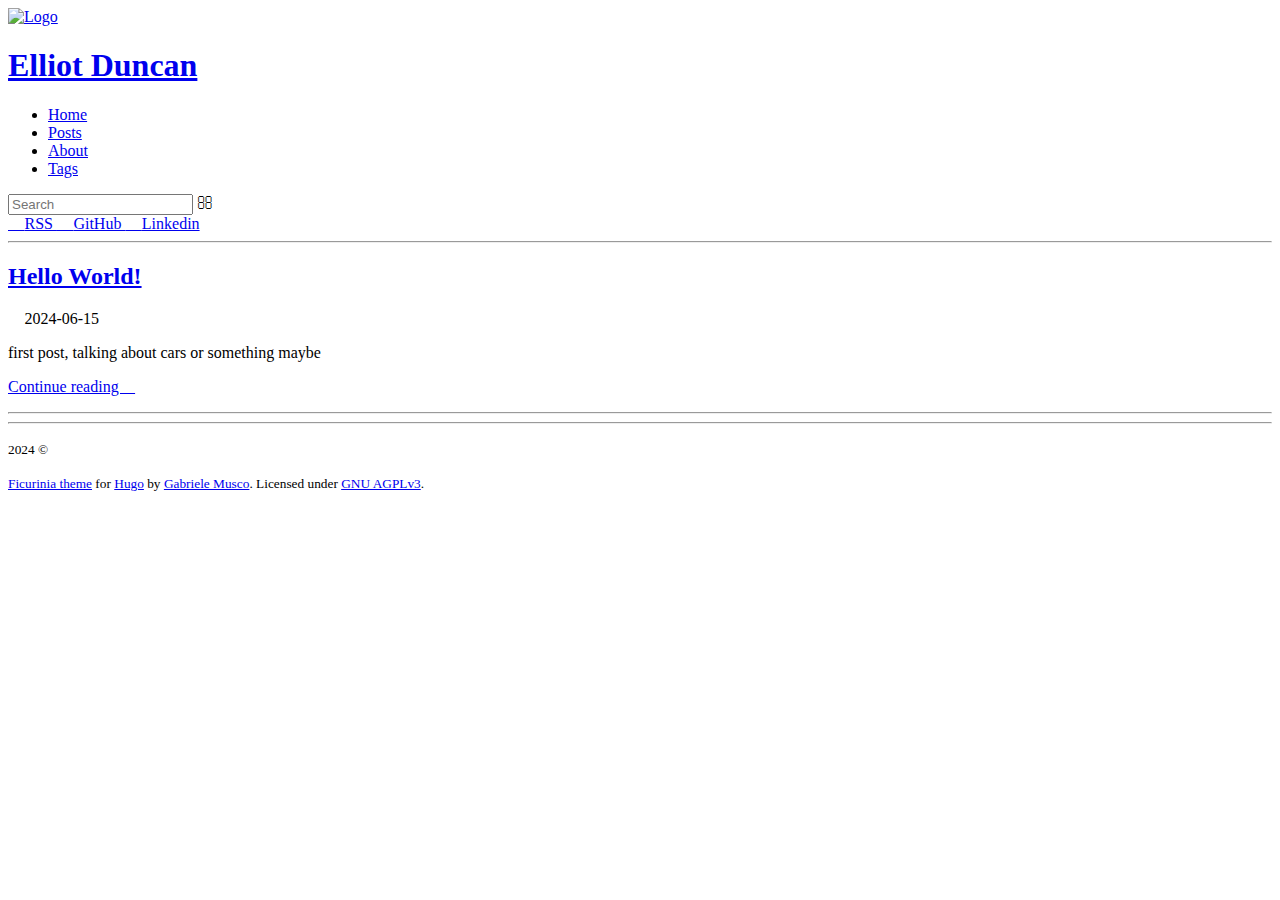
==== public/index.html @ 1bd59e46 "basic first post and about page, began work making pdf embeding shortcode." ====
<!DOCTYPE html>
<html class="home" lang="en-us"><head>
	<meta name="generator" content="Hugo 0.127.0"><script src="/livereload.js?mindelay=10&amp;v=2&amp;port=1313&amp;path=livereload" data-no-instant defer></script>
    
    <meta name="robots" content="noai, noimageai">
    <meta name="viewport" content="width=device-width" />
    <meta http-equiv="Content-Type" content="text/html;charset=UTF-8" />
    <meta http-equiv="X-UA-Compatible" content="IE=7" />

    <link
    rel="icon"
    href='/favicon.png'
/>
<link
    rel="shortcut icon"
    href='/favicon.ico'
    type="image/x-icon"
/>
<link
    rel="apple-touch-icon"
    href='/apple-touch-icon.png'
/>

    <link
        rel="icon"
        href='/logo.svg'
        type="image/svg+xml"
    />

<title>
        
        Elliot Duncan
    </title>

    
    <link href="/symbols-nerd-font/symbols-nerd-font.css" rel="stylesheet" integrity="sha512-lydow8GLOLlYNOtHlksNCmGWWCBsbIEtikXpHzfWqx78HLlyQZHOzyLwPpKol4Th6aCwLUXOfODVYgwrd3nwKQ=="/>
    <link href="/jetbrains-mono/jetbrains-mono.css" rel="stylesheet" integrity="sha512-tJxlgL6v1Y7kFf+qB8SloaAMKnOAw6WouknxXtIjkBux9Y/9aX81EUWOJO8c/3l98DmjG8brr4to7zaez606Fg=="/>

    
        <link rel="stylesheet" href="https://latest.cactus.chat/style.css" type="text/css">
    
    
    <link type="text/css" rel="stylesheet" href=http://localhost:1313/css/styles.abbd6311bb4b6ca58f8e7398140529245ae0f6428b759fcd830742eee2619eabb900ba9914a9affb82aa9a16a9b9ea727bb315315a976a0db0e7513a5f12c504.css integrity="sha512-q71jEbtLbKWPjnOYFAUpJFrg9kKLdZ/NgwdC7uJhnqu5ALqZFKmv&#43;4Kqmhapuepye7MVMVqXag2w51E6XxLFBA==" />
<meta name="author" content="Elliot Duncan" />

    
        <meta name="description" content="A description for my website" />
    

<meta property="og:site_name"
    content='Elliot Duncan' />

    <meta property="og:title"
        content='Elliot Duncan' />
    
        <meta property="og:description" content="A description for my website" />
    
    <meta property="og:type" content="blog" />
    <meta property="og:image"
        content='http://localhost:1313/icon512.png' />

<meta name="twitter:card" content="summary_large_image" />
<meta property="twitter:domain"
      content='localhost:1313'
/>
<meta property="twitter:url" content="http://localhost:1313/" />


    <meta name="twitter:title"
        content='Elliot Duncan' />
    
        <meta name="twitter:description" content="A description for my website" />
    
    <meta name="twitter:image"
        content='http://localhost:1313/icon512.png' />

<link rel="manifest" href="/manifest/index.json" />
</head>


    
    
    

<body>
        <div id="baseContainer"><header class="jumbotronContainer">
<div class="titleAndSearchContainer">
        <div id="titleContainer">
            
                <a class="unstyledLink" href="/">
                    <img src='/logo.svg' alt='Logo'/>
                </a>
            
            <div class="rightOfLogo">
                <div class="titleAndHamburger">
                    <h1>
                        <a class="unstyledLink" href="/">Elliot Duncan</a>
                        
                    </h1>
                    
                </div>
                <div id="wide_nav"><nav>
    
    <ul id="main-nav">
        <li><a href="/">Home</a></li>
        
            <li><a href="/posts/">Posts</a></li>
        
        
        
        
        
            <li><a href="http://localhost:1313/pages/about/">
                About
            </a></li>
        
        
        
            <li><a href="/tags/">Tags</a></li>
        
        
    </ul>
</nav>
</div>
            </div>
        </div>
        <div class="search">
    <input id="searchbar" type="text" placeholder='Search' />
    <span class="nerdlink" onclick="newSearch();">&#xf002;</span>
</div>
<script>
    function newSearch() {
        let term = searchbar.value.trim();
        if (!term) return;
        location.href = `/search/?q=${term}`;
    }
    searchbar.onkeyup = (ev) => {if (ev.keyCode == 13) newSearch()};
</script>

    </div>
    <div id="links">
        <a
    
        rel="noreferrer"
    
    target="_blank"
    class="nerdlink"
    href="/index.xml">
    
    
        &#xf09e;
    
    <span>
        RSS
    </span>
</a>

        
        <a
    
        rel="noreferrer"
    
    target="_blank"
    class="nerdlink"
    href="https://github.com/velo1guy">
    
    
        &#xf09b;
    
    <span>
        GitHub
    </span>
</a>
<a
    
        rel="noreferrer"
    
    target="_blank"
    class="nerdlink"
    href="https://linkedin.com/in/etduncan">
    
    
        &#xf0e1;
    
    <span>
        Linkedin
    </span>
</a>

    </div>
    

</header>
<div id="contentContainer">
                <div id="content">
                    <main>

    
    
    

    <div class="postlist gridView">
        
            
        
            
        
    </div>
    <hr />






    



<div class="postlist " id="postlist">
<article class="card postlistitem">
    <div>
        <h2>
            <a href="http://localhost:1313/posts/hello-world/">Hello World!</a>
        </h2>
        <p class="date">
            <span title='Date'> </span>
    2024-06-15


        </p>
        
            
        
        
            <div class="articlePreview">
                <p>
                    
                        first post, talking about cars or something maybe
                    
                </p>
                <p><a href="http://localhost:1313/posts/hello-world/">Continue reading </a></p>
            </div>
        
    </div>
    <hr />
</article>

</div>
<div id="getNextBtnContainer"></div>






                    </main><footer>
    <hr />

<p><small>
        2024 &copy; 
    </small></p>
    <p><small>
        <a href='https://gitlab.com/gabmus/hugo-ficurinia'>Ficurinia theme</a> for <a href='https://gohugo.io'>Hugo</a> by <a href='https://gabmus.org'>Gabriele Musco</a>. Licensed under <a href='https://www.gnu.org/licenses/agpl-3.0.html'>GNU AGPLv3</a>.
    </small></p>
</footer>
</div>
            </div>
        </div>
    
        <script
            async
            defer
            data-domain="example.com"
            src="https://something.com/..."
        ></script>
    


    
        <script
            async
            defer
            data-website-id="example-tracking-code"
            src="https://something.com/..."
        ></script>
    


</body>
</html>
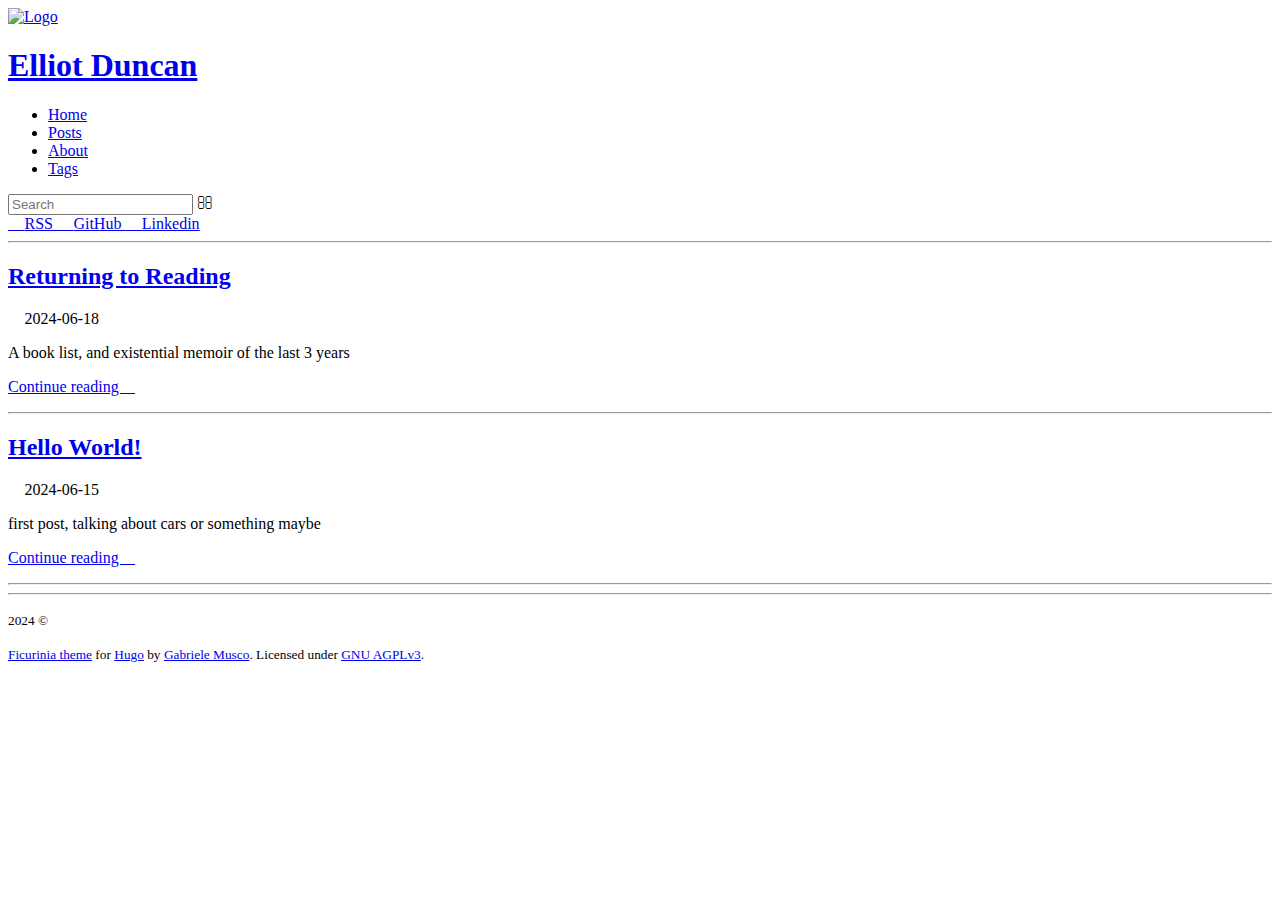
==== commit c9082aab: "including public file for building between machines" ====
--- a/public/index.html
+++ b/public/index.html
@@ -1,6 +1,6 @@
 <!DOCTYPE html>
 <html class="home" lang="en-us"><head>
-	<meta name="generator" content="Hugo 0.127.0"><script src="/livereload.js?mindelay=10&amp;v=2&amp;port=1313&amp;path=livereload" data-no-instant defer></script>
+	<meta name="generator" content="Hugo 0.127.0">
     
     <meta name="robots" content="noai, noimageai">
     <meta name="viewport" content="width=device-width" />
@@ -40,7 +40,7 @@
         <link rel="stylesheet" href="https://latest.cactus.chat/style.css" type="text/css">
     
     
-    <link type="text/css" rel="stylesheet" href=http://localhost:1313/css/styles.abbd6311bb4b6ca58f8e7398140529245ae0f6428b759fcd830742eee2619eabb900ba9914a9affb82aa9a16a9b9ea727bb315315a976a0db0e7513a5f12c504.css integrity="sha512-q71jEbtLbKWPjnOYFAUpJFrg9kKLdZ/NgwdC7uJhnqu5ALqZFKmv&#43;4Kqmhapuepye7MVMVqXag2w51E6XxLFBA==" />
+    <link type="text/css" rel="stylesheet" href=https://etduncan.com/css/styles.abbd6311bb4b6ca58f8e7398140529245ae0f6428b759fcd830742eee2619eabb900ba9914a9affb82aa9a16a9b9ea727bb315315a976a0db0e7513a5f12c504.css integrity="sha512-q71jEbtLbKWPjnOYFAUpJFrg9kKLdZ/NgwdC7uJhnqu5ALqZFKmv&#43;4Kqmhapuepye7MVMVqXag2w51E6XxLFBA==" />
 <meta name="author" content="Elliot Duncan" />
 
     
@@ -57,13 +57,13 @@
     
     <meta property="og:type" content="blog" />
     <meta property="og:image"
-        content='http://localhost:1313/icon512.png' />
+        content='https://etduncan.com/icon512.png' />
 
 <meta name="twitter:card" content="summary_large_image" />
 <meta property="twitter:domain"
-      content='localhost:1313'
+      content='etduncan.com'
 />
-<meta property="twitter:url" content="http://localhost:1313/" />
+<meta property="twitter:url" content="https://etduncan.com/" />
 
 
     <meta name="twitter:title"
@@ -72,7 +72,7 @@
         <meta name="twitter:description" content="A description for my website" />
     
     <meta name="twitter:image"
-        content='http://localhost:1313/icon512.png' />
+        content='https://etduncan.com/icon512.png' />
 
 <link rel="manifest" href="/manifest/index.json" />
 </head>
@@ -110,7 +110,7 @@
         
         
         
-            <li><a href="http://localhost:1313/pages/about/">
+            <li><a href="https://etduncan.com/pages/about/">
                 About
             </a></li>
         
@@ -221,7 +221,34 @@
 <article class="card postlistitem">
     <div>
         <h2>
-            <a href="http://localhost:1313/posts/hello-world/">Hello World!</a>
+            <a href="https://etduncan.com/posts/returning-to-reading/">Returning to Reading</a>
+        </h2>
+        <p class="date">
+            <span title='Date'> </span>
+    2024-06-18
+
+
+        </p>
+        
+            
+        
+        
+            <div class="articlePreview">
+                <p>
+                    
+                        A book list, and existential memoir of the last 3 years
+                    
+                </p>
+                <p><a href="https://etduncan.com/posts/returning-to-reading/">Continue reading </a></p>
+            </div>
+        
+    </div>
+    <hr />
+</article>
+<article class="card postlistitem">
+    <div>
+        <h2>
+            <a href="https://etduncan.com/posts/hello-world/">Hello World!</a>
         </h2>
         <p class="date">
             <span title='Date'> </span>
@@ -239,7 +266,7 @@
                         first post, talking about cars or something maybe
                     
                 </p>
-                <p><a href="http://localhost:1313/posts/hello-world/">Continue reading </a></p>
+                <p><a href="https://etduncan.com/posts/hello-world/">Continue reading </a></p>
             </div>
         
     </div>
